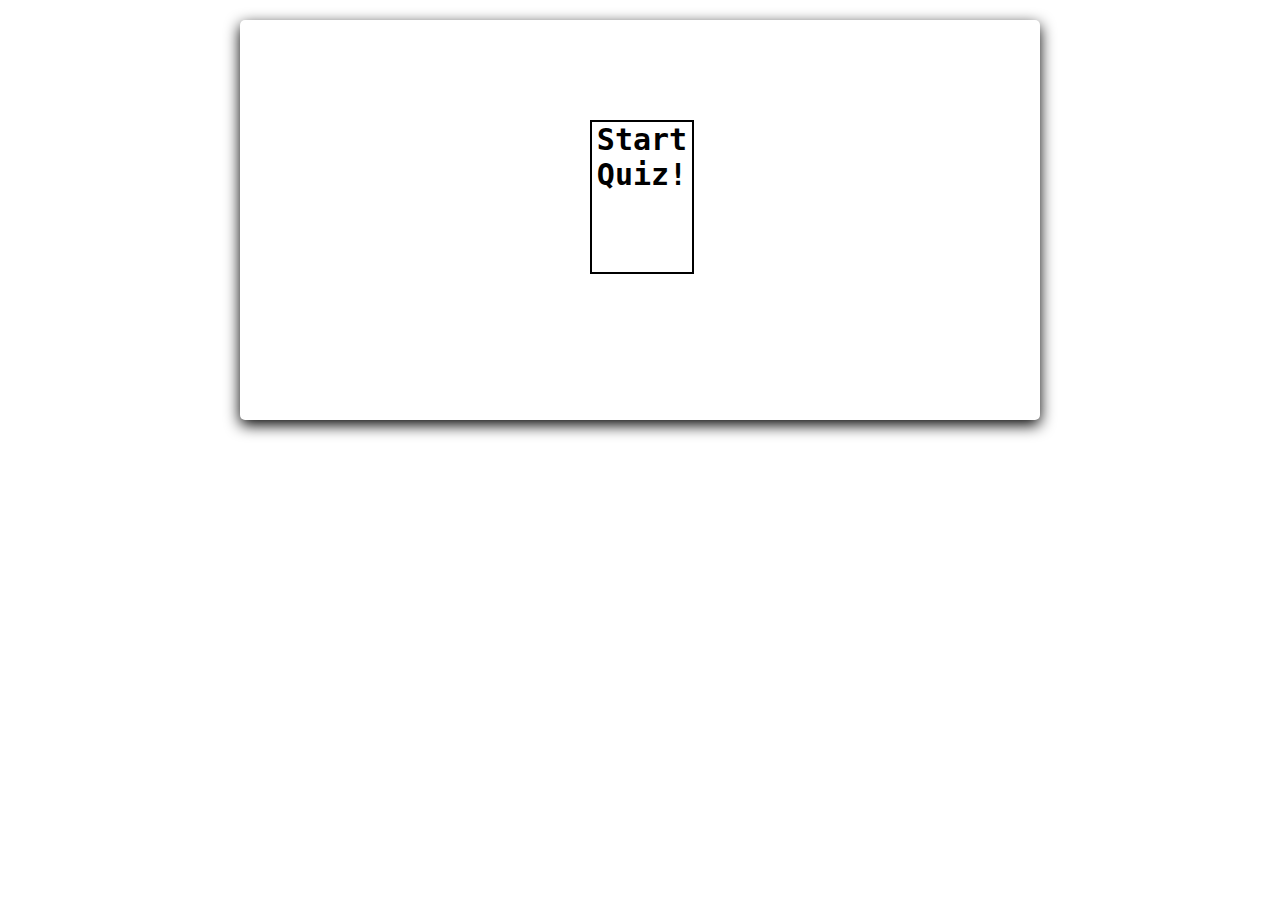
==== index.html @ 17e238ab "Add files via upload" ====
<!DOCTYPE html>
<html lang="en">
<head>
    <meta charset="UTF-8">
    <title>Quiz</title>
    <link rel="stylesheet" href="style.css">
    <link rel="shortcut icon" href="img/favicon.png" type="image/png">
</head>
<body>
    <div id="container">
        <div id="start">Start Quiz!</div>
        <div id="quiz" style="display: none">
            <div id="question"></div>
            <div id="choices">
                <div class="choice" id="A" onclick="checkAnswer('A')"></div>
                <div class="choice" id="B" onclick="checkAnswer('B')"></div>
                <div class="choice" id="C" onclick="checkAnswer('C')"></div>
            </div>
            <div id="timer">
                <div id="counter"></div>
                <div id="btimeGauge"></div>
                <div id="timeGauge"></div>
            </div>
            <div id="progress"></div>
        </div>
        <div id="scoreContainer" style="display: none"></div>
    </div>
    <script src="./quiz.js"></script>
</body>
</html>
---- style.css ----
body{
    font-size: 20px;
    font-family: monospace;
}

#container{
    margin : 20px auto;
    background-color: white;
    height: 400px;
    width : 800px;
    border-radius: 5px;
    box-shadow: 0px 5px 15px 0px;
    position: relative;
}
#start{
    font-size: 1.5em;
    font-weight: bolder;
    word-break: break-all;
    width:100px;
    height:150px;
    border : 2px solid black;
    text-align: center;
    cursor: pointer;
    position: absolute;
    left:350px;
    top:100px;
    color : black;
}
#start:hover{
    border: 3px solid lightseagreen;
    color : lightseagreen;
}

#qImg{
    width : 200px;
    height : 200px;
    position: absolute;
    left : 0px;
    top : 0px;
}
#qImg img{
    width : 200px;
    height : 200px;
    border-top-left-radius: 5px;
}
#question p{
    text-align: center;
    margin : 0;
    padding : 15px;
    font-size: 1.25em;
}

#choices{
    width : 50000px;
    position: absolute;
    right : 0;
    left: 125px;
    top: 125px;
    font-size: 22px;
    padding : 5px
}
.choice{
    display: inline-block;
    width : 175px;
    text-align: center;
    border : 1px solid grey;
    border-radius: 5px;
    cursor: pointer;
    padding : 0px;
}
.choice:hover{
    border : 2px solid grey;
    font-weight: bold;
}

#timer{
    position: absolute;
    height : 100px;
    width : 200px;
    bottom : 0px;
    text-align: center;
}
#counter{
    font-size: 3em;
}
#btimeGauge{
    width : 150px;
    height : 10px;
    border-radius: 10px;
    background-color: lightgray;
    margin-left : 25px;
}
#timeGauge{
    height : 10px;
    border-radius: 10px;
    background-color: mediumseagreen;
    margin-top : -10px;
    margin-left : 25px;
}
#progress{
    width : 500px;
    position: absolute;
    bottom : 0px;
    right : 0px;
    padding:5px;
    text-align: right;
}
.prog{
    width : 25px;
    height : 25px;
    border: 1px solid #000;
    display: inline-block;
    border-radius: 50%;
    margin-left : 5px;
    margin-right : 5px;
}
#scoreContainer{
    margin : 20px auto;
    background-color: white;
    opacity: 0.8;
    height: 400px;
    width : 800px;
    border-radius: 5px;
    box-shadow: 0px 5px 15px 0px;
    position: relative;
    display: none;
}
#scoreContainer img{
    position: absolute;
    top:150px;
    left:375px;
}
#scoreContainer p{
    position: absolute;
    display: block;
    width : 59px;
    height :59px;
    top:175px;
    left:375px;
    font-size: 1.5em;
    font-weight: bold;
    text-align: center;
}
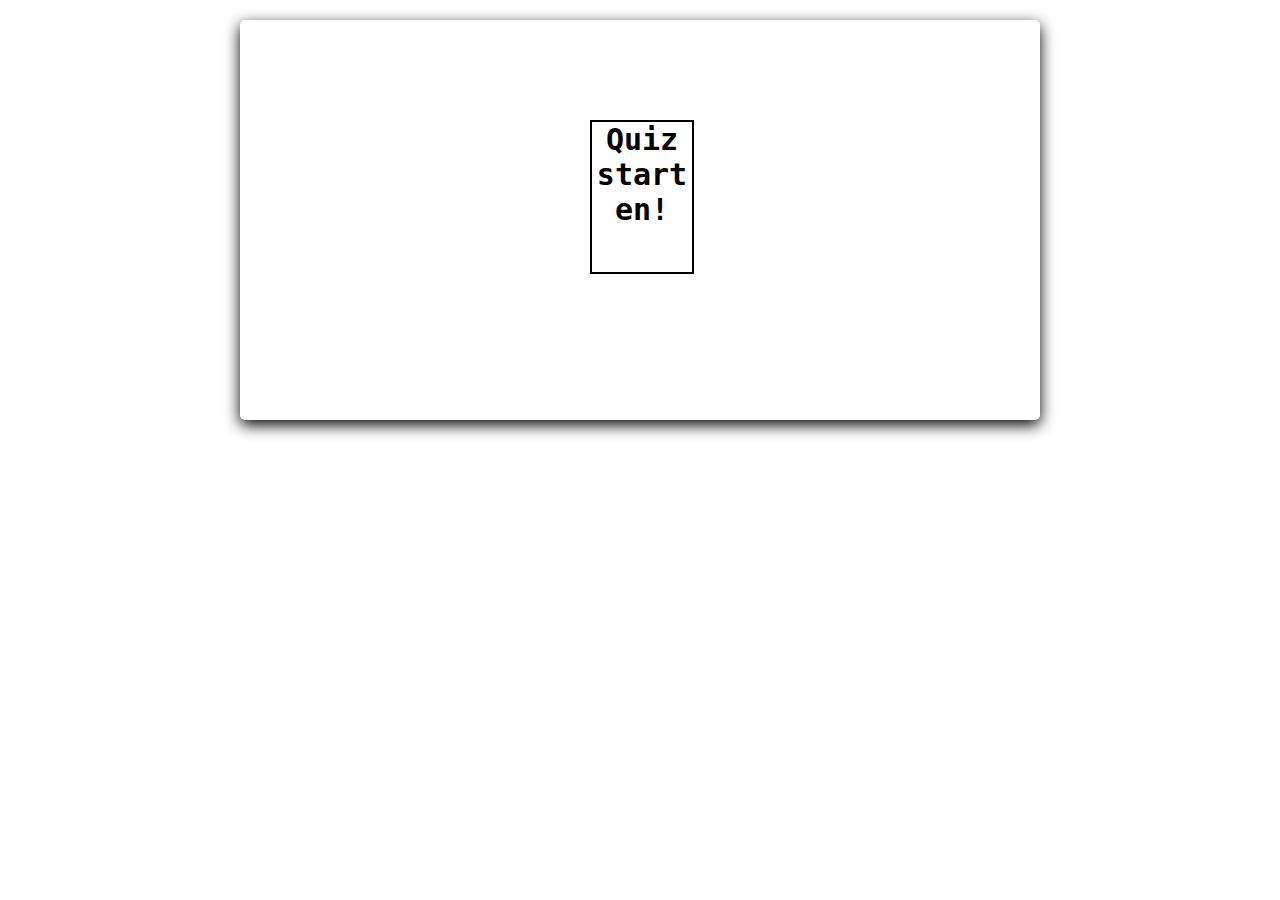
==== commit 9ebc7d61: "Update index.html" ====
--- a/index.html
+++ b/index.html
@@ -4,11 +4,11 @@
     <meta charset="UTF-8">
     <title>Quiz</title>
     <link rel="stylesheet" href="style.css">
-    <link rel="shortcut icon" href="img/favicon.png" type="image/png">
+    <link rel="shortcut icon" href="img/favicon.png" >
 </head>
 <body>
     <div id="container">
-        <div id="start">Start Quiz!</div>
+        <div id="start">Quiz starten!</div>
         <div id="quiz" style="display: none">
             <div id="question"></div>
             <div id="choices">
@@ -25,6 +25,6 @@
         </div>
         <div id="scoreContainer" style="display: none"></div>
     </div>
-    <script src="./quiz.js"></script>
+    <script src="./index.js"></script>
 </body>
 </html>
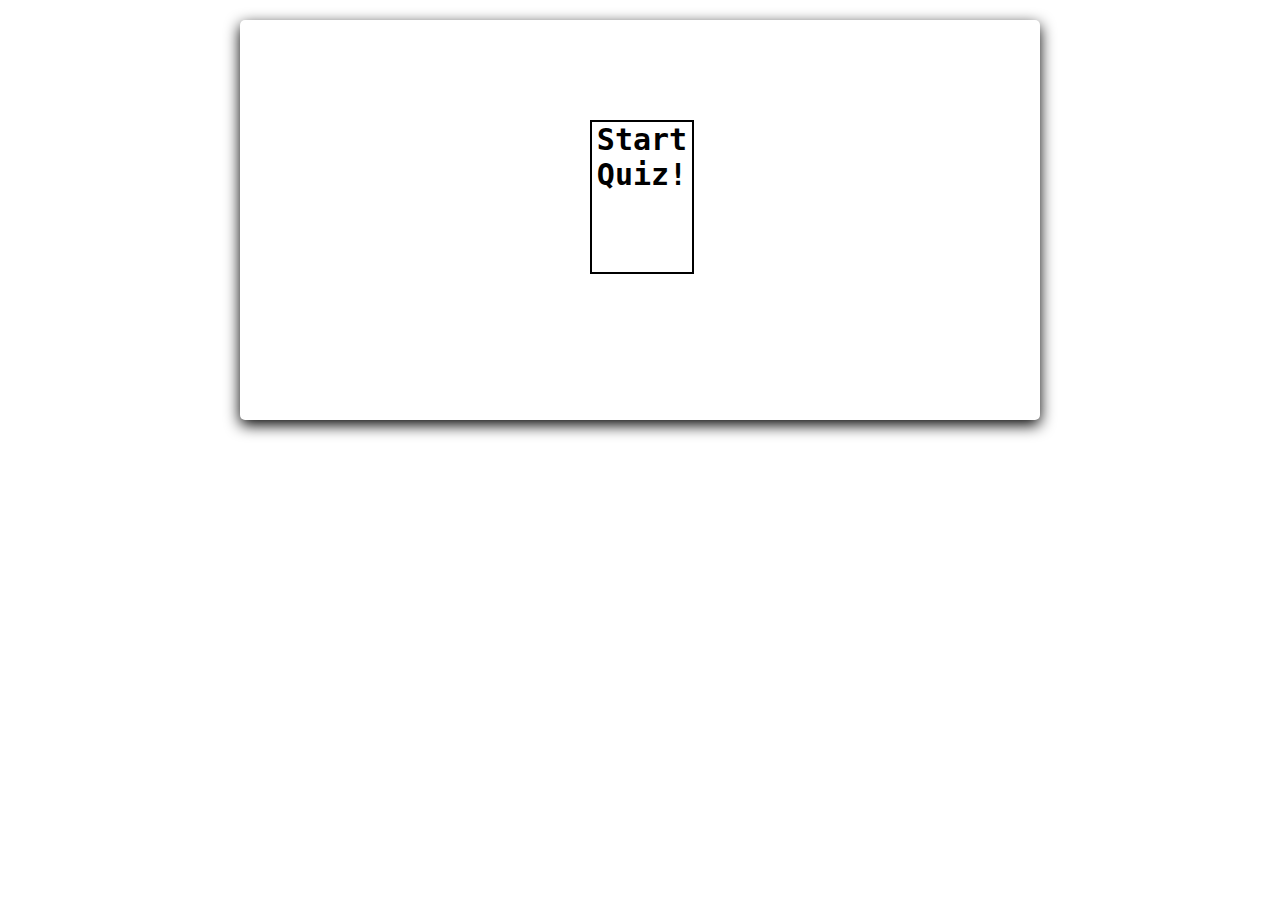
==== commit d0779ee7: "Update index.html" ====
--- a/index.html
+++ b/index.html
@@ -8,7 +8,7 @@
 </head>
 <body>
     <div id="container">
-        <div id="start">Quiz starten!</div>
+        <div id="start">Start Quiz!</div>
         <div id="quiz" style="display: none">
             <div id="question"></div>
             <div id="choices">
